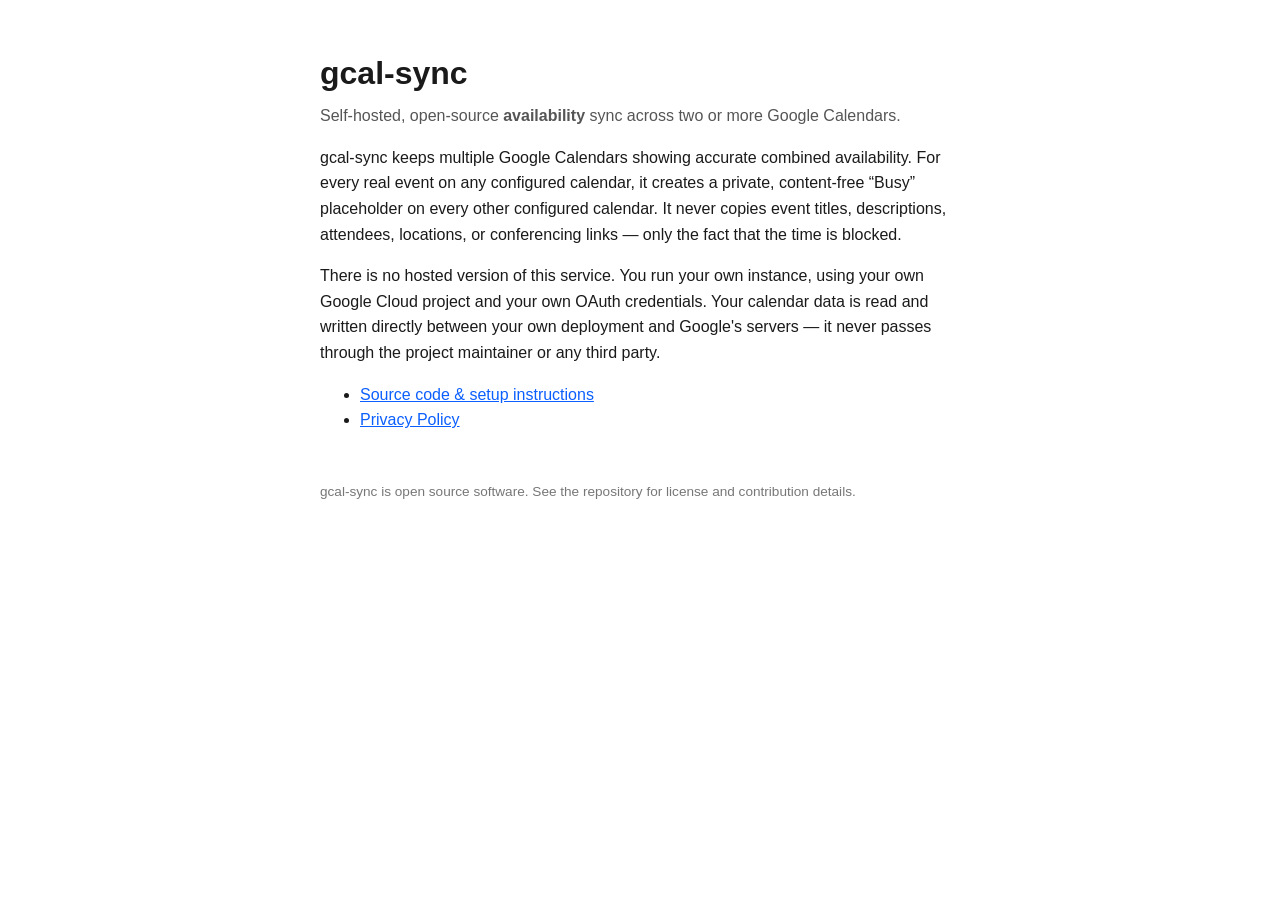
==== docs/index.html @ b4dccb88 "Add GitHub Pages home page and privacy policy Needed to satisfy Google's OAuth consent screen brandi" ====
<!doctype html>
<html lang="en">
<head>
<meta charset="utf-8">
<meta name="viewport" content="width=device-width, initial-scale=1">
<title>gcal-sync</title>
<style>
  body { max-width: 40rem; margin: 3rem auto; padding: 0 1rem; font-family: -apple-system, BlinkMacSystemFont, "Segoe UI", sans-serif; line-height: 1.6; color: #1a1a1a; }
  h1 { margin-bottom: 0.25rem; }
  .tagline { color: #555; margin-top: 0; }
  code { background: #f2f2f2; padding: 0.1em 0.4em; border-radius: 3px; font-size: 0.9em; }
  footer { margin-top: 3rem; font-size: 0.85em; color: #777; }
  a { color: #0b5fff; }
</style>
</head>
<body>
  <h1>gcal-sync</h1>
  <p class="tagline">Self-hosted, open-source <strong>availability</strong> sync across two or more Google Calendars.</p>

  <p>
    gcal-sync keeps multiple Google Calendars showing accurate combined
    availability. For every real event on any configured calendar, it
    creates a private, content-free &ldquo;Busy&rdquo; placeholder on every
    other configured calendar. It never copies event titles, descriptions,
    attendees, locations, or conferencing links &mdash; only the fact that
    the time is blocked.
  </p>

  <p>
    There is no hosted version of this service. You run your own instance,
    using your own Google Cloud project and your own OAuth credentials.
    Your calendar data is read and written directly between your own
    deployment and Google's servers &mdash; it never passes through the
    project maintainer or any third party.
  </p>

  <ul>
    <li><a href="https://github.com/uncletoxa/gcal-sync">Source code &amp; setup instructions</a></li>
    <li><a href="privacy.html">Privacy Policy</a></li>
  </ul>

  <footer>
    gcal-sync is open source software. See the repository for license and
    contribution details.
  </footer>
</body>
</html>
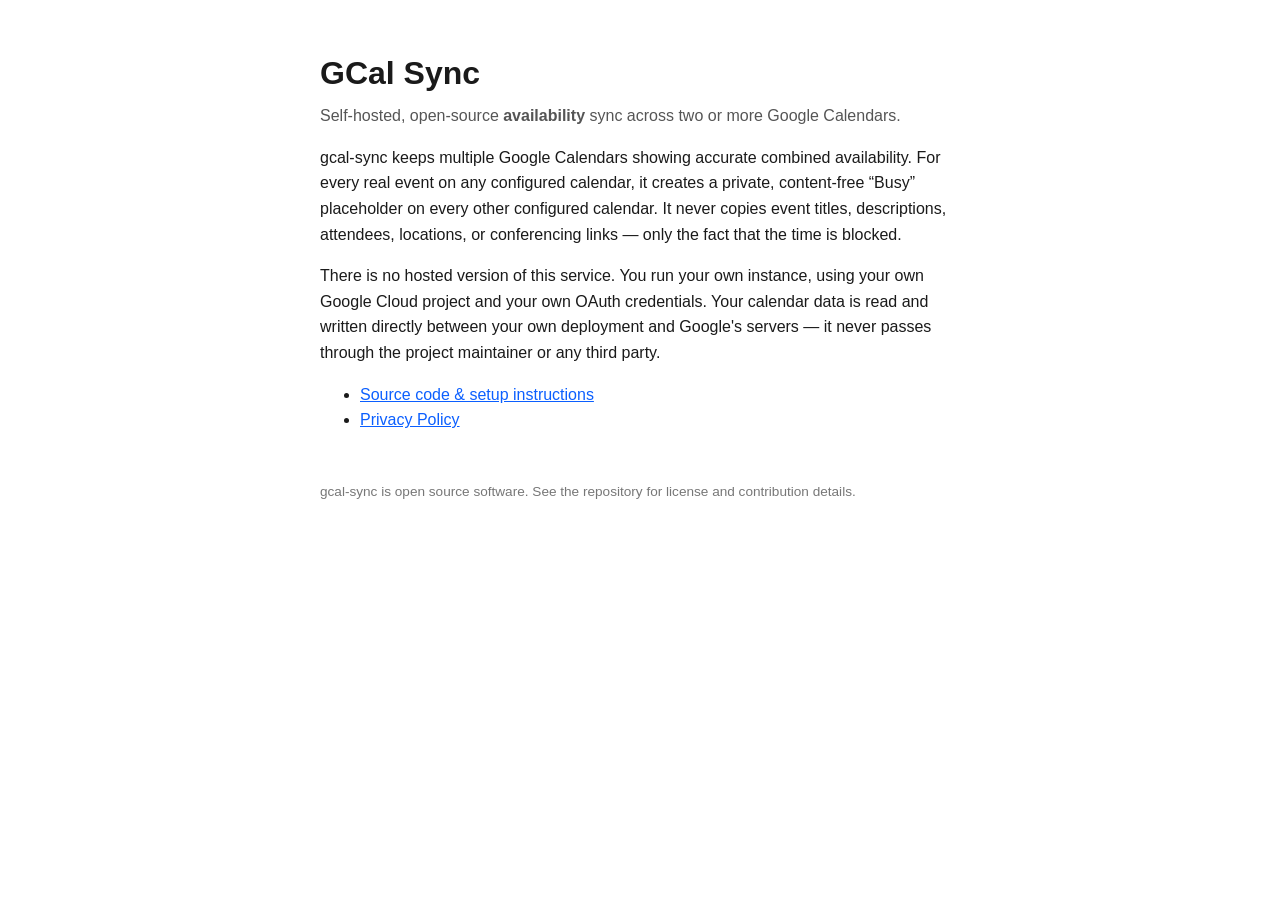
==== commit 3606868c: "Rename site header/title from gcal-sync to GCal Sync Page headings and browser-tab titles only; pros" ====
--- a/docs/index.html
+++ b/docs/index.html
@@ -3,7 +3,7 @@
 <head>
 <meta charset="utf-8">
 <meta name="viewport" content="width=device-width, initial-scale=1">
-<title>gcal-sync</title>
+<title>GCal Sync</title>
 <style>
   body { max-width: 40rem; margin: 3rem auto; padding: 0 1rem; font-family: -apple-system, BlinkMacSystemFont, "Segoe UI", sans-serif; line-height: 1.6; color: #1a1a1a; }
   h1 { margin-bottom: 0.25rem; }
@@ -14,7 +14,7 @@
 </style>
 </head>
 <body>
-  <h1>gcal-sync</h1>
+  <h1>GCal Sync</h1>
   <p class="tagline">Self-hosted, open-source <strong>availability</strong> sync across two or more Google Calendars.</p>
 
   <p>
